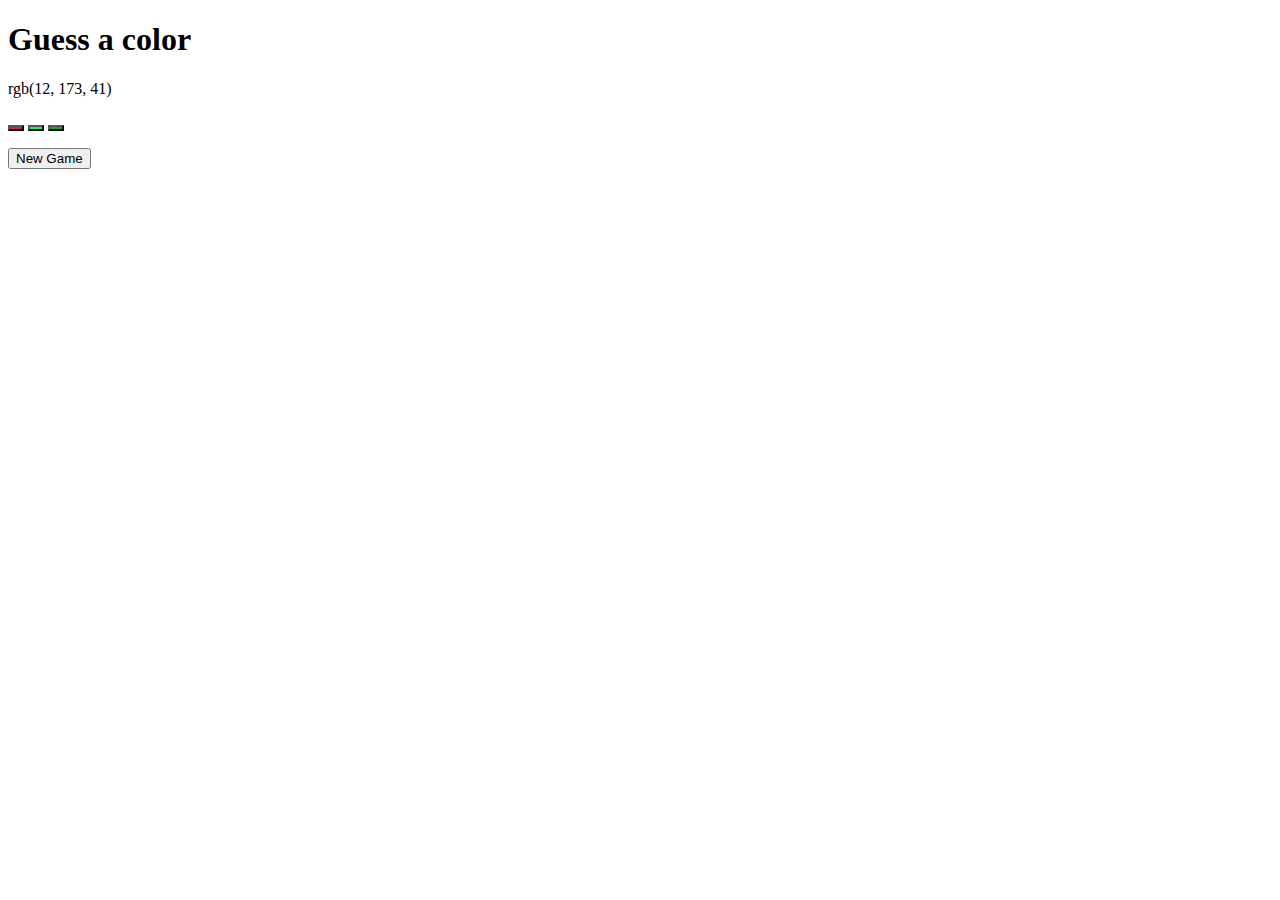
==== Index.html @ a86168de "changing name to index.html" ====
<!DOCTYPE html>
<html lang="en">
  <meta charset="UTF-8" />
  <meta content="width=device-width,initial-scale=1" name="viewport" />
  <meta content="ie=edge" http-equiv="X-UA-Compatible" />
  <title>Color Game</title>
  <link
    href="https://fonts.googleapis.com/css?family=Montserrat:400,500,600,700&display=swap"
    rel="stylesheet"
  />
  <link href=css/color-game.min.css rel=stylesheet>
  <h1>Guess a color</h1>
  <p class="color-text" id="par">RGB(Press New Game Button)</p>
  <main>
    <div class="color-container" id="container">
      <button class="circle" id="But1"></button>
      <button class="circle" id="But2"></button>
      <button class="circle" id="But3"></button>
    </div>
    <p id="answer"></p>
    <input id="start" type="button" value="New Game" />
  </main>
  <script src="Js/MyJs.js"></script>
</html>
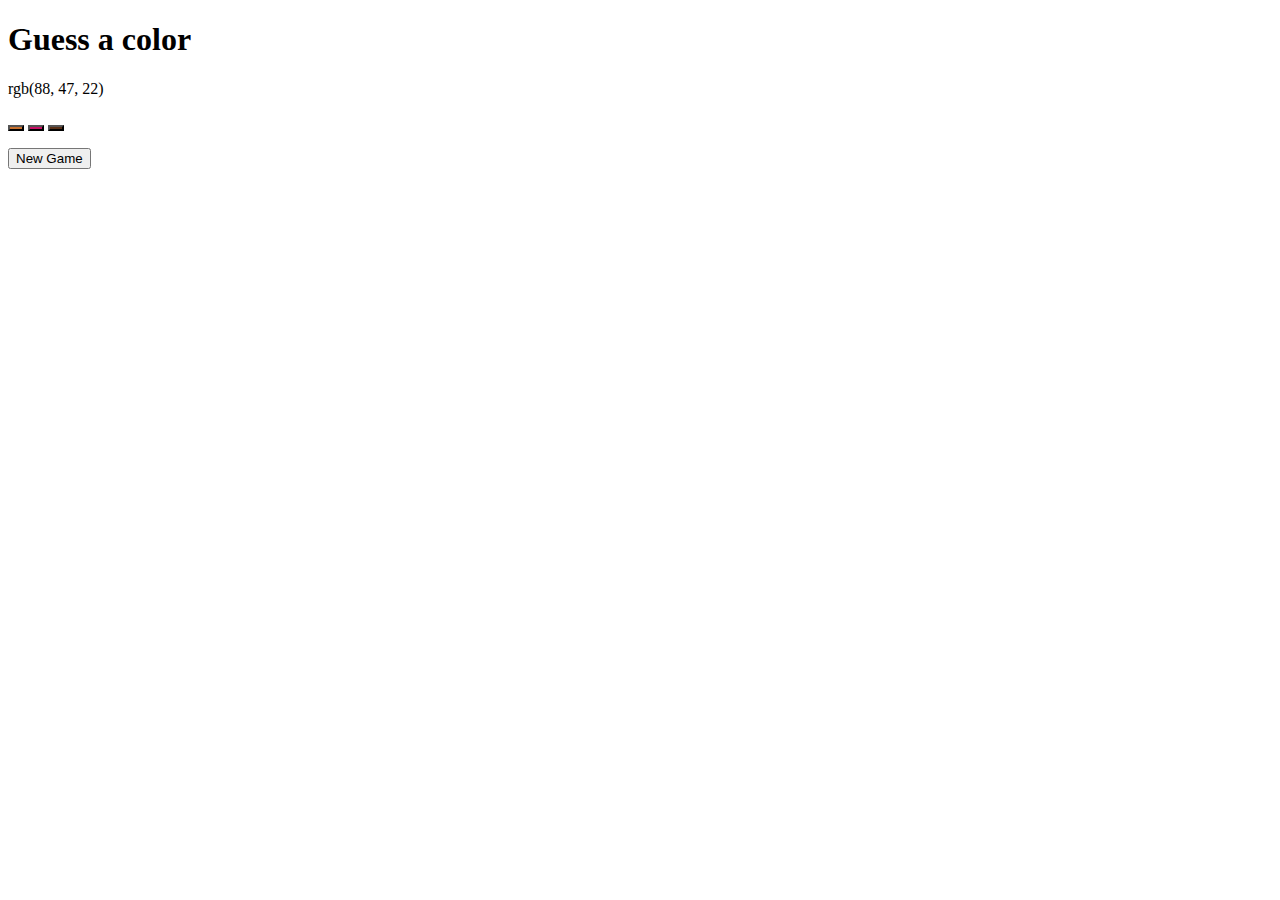
==== commit 75c8c193: "updtading index.html" ====
--- a/Index.html
+++ b/Index.html
@@ -10,7 +10,7 @@
   />
   <link href=css/color-game.min.css rel=stylesheet>
   <h1>Guess a color</h1>
-  <p class="color-text" id="par">RGB(Press New Game Button)</p>
+  <p class="color-text" id="par">RGB(Press New Game Button.)</p>
   <main>
     <div class="color-container" id="container">
       <button class="circle" id="But1"></button>
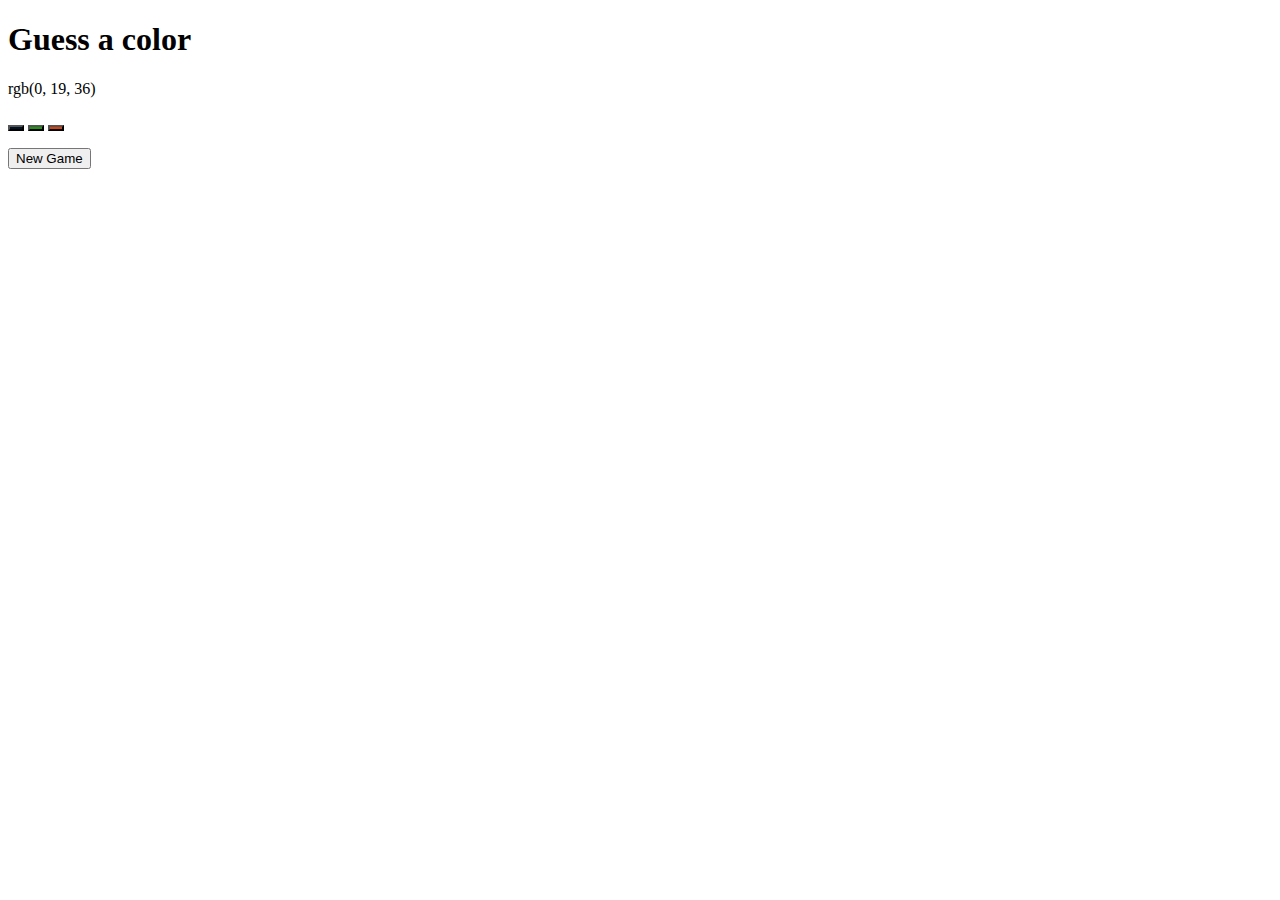
==== commit 99abcfc3: "css changing" ====
--- a/Index.html
+++ b/Index.html
@@ -8,7 +8,7 @@
     href="https://fonts.googleapis.com/css?family=Montserrat:400,500,600,700&display=swap"
     rel="stylesheet"
   />
-  <link href=css/color-game.min.css rel=stylesheet>
+  <link href="https://github.com/Maksss3000/ColorGame/css/color-game.min.css" rel=stylesheet />
   <h1>Guess a color</h1>
   <p class="color-text" id="par">RGB(Press New Game Button.)</p>
   <main>
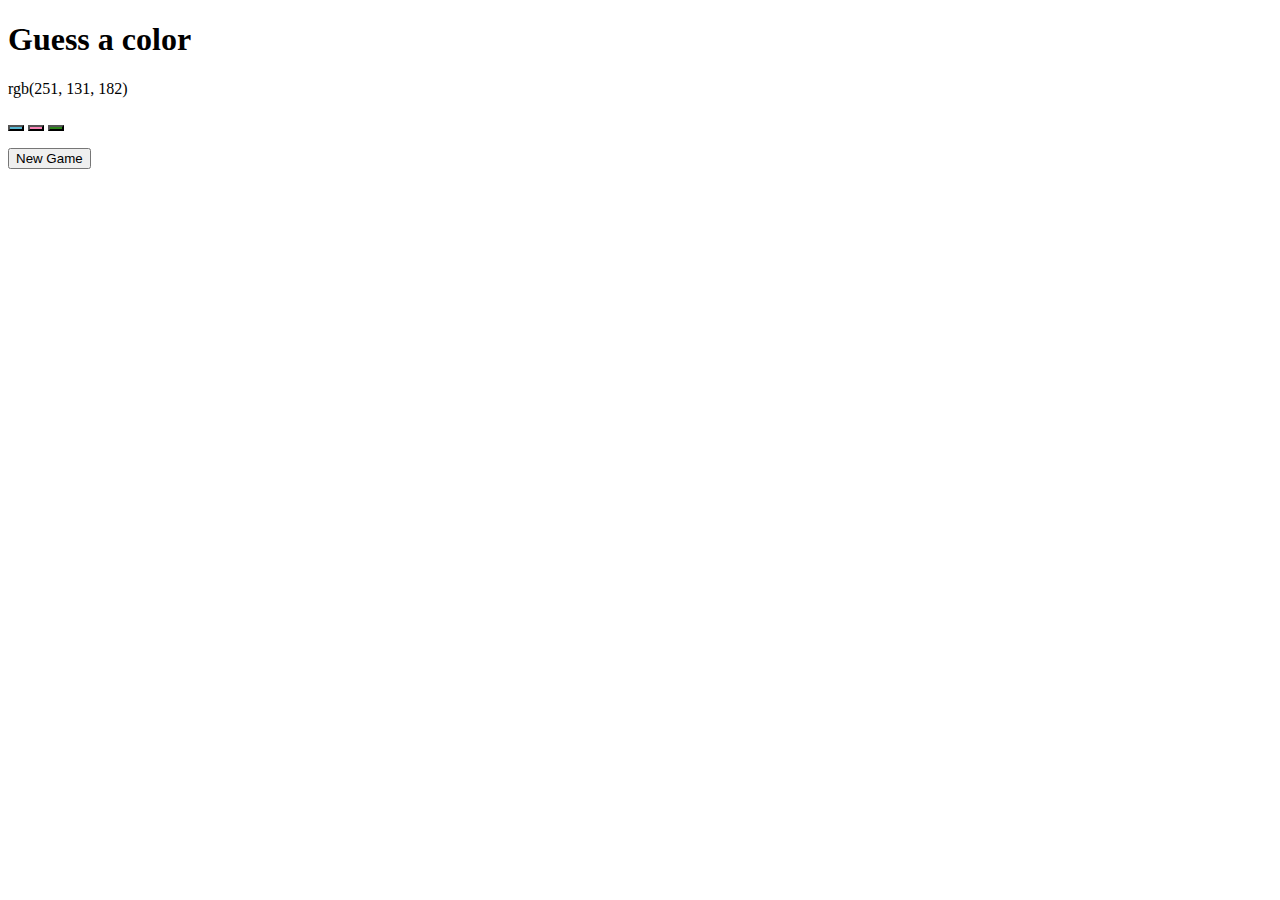
==== commit 3a05b89d: "css updating" ====
--- a/Index.html
+++ b/Index.html
@@ -8,7 +8,7 @@
     href="https://fonts.googleapis.com/css?family=Montserrat:400,500,600,700&display=swap"
     rel="stylesheet"
   />
-  <link href="https://github.com/Maksss3000/ColorGame/css/color-game.min.css" rel=stylesheet />
+  <link href=css/color-game.min.css rel=stylesheet>
   <h1>Guess a color</h1>
   <p class="color-text" id="par">RGB(Press New Game Button.)</p>
   <main>
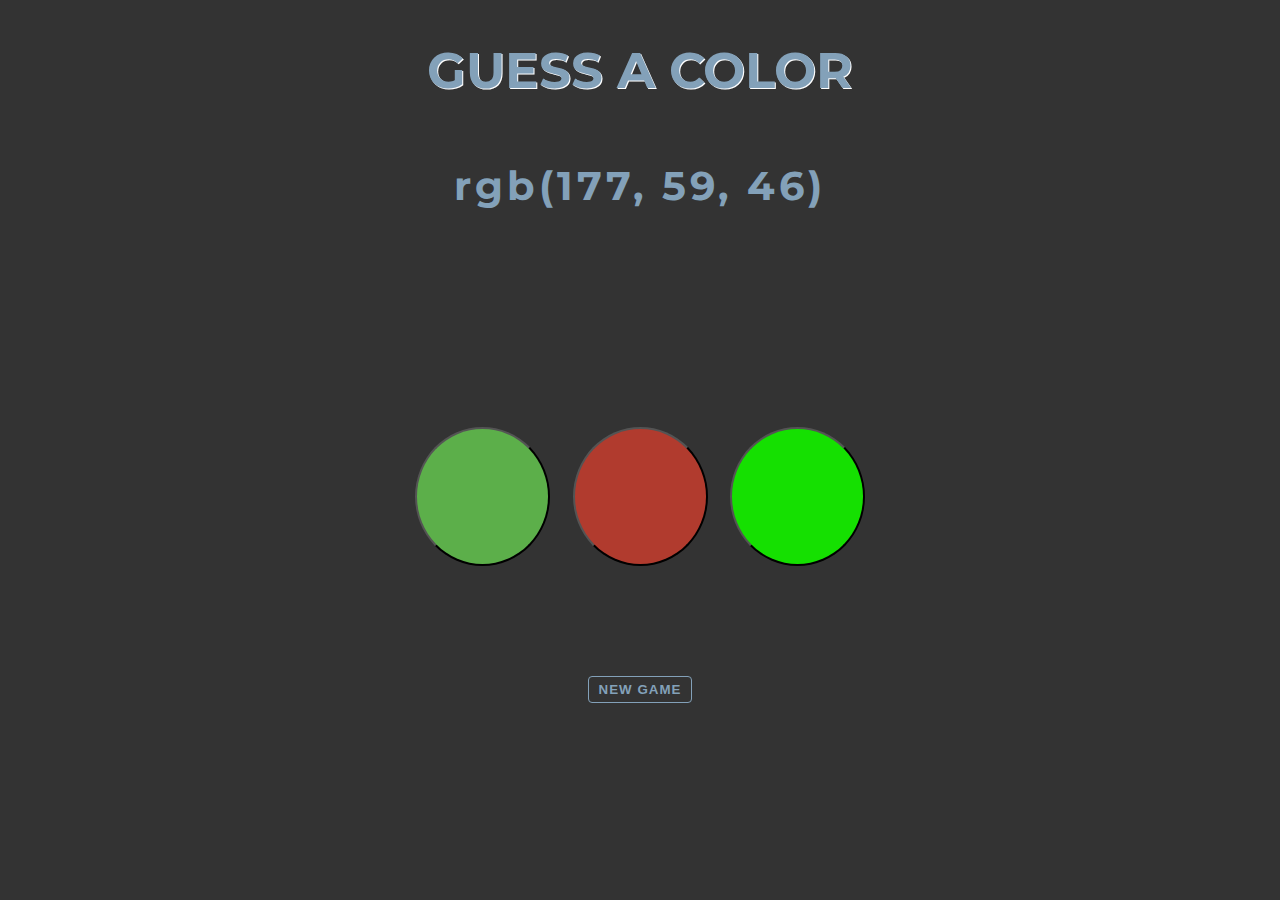
==== commit 87dbd737: "updating css" ====
--- a/Index.html
+++ b/Index.html
@@ -8,7 +8,7 @@
     href="https://fonts.googleapis.com/css?family=Montserrat:400,500,600,700&display=swap"
     rel="stylesheet"
   />
-  <link href=css/color-game.min.css rel=stylesheet>
+  <link href=Css/color-game.min.css rel=stylesheet>
   <h1>Guess a color</h1>
   <p class="color-text" id="par">RGB(Press New Game Button.)</p>
   <main>
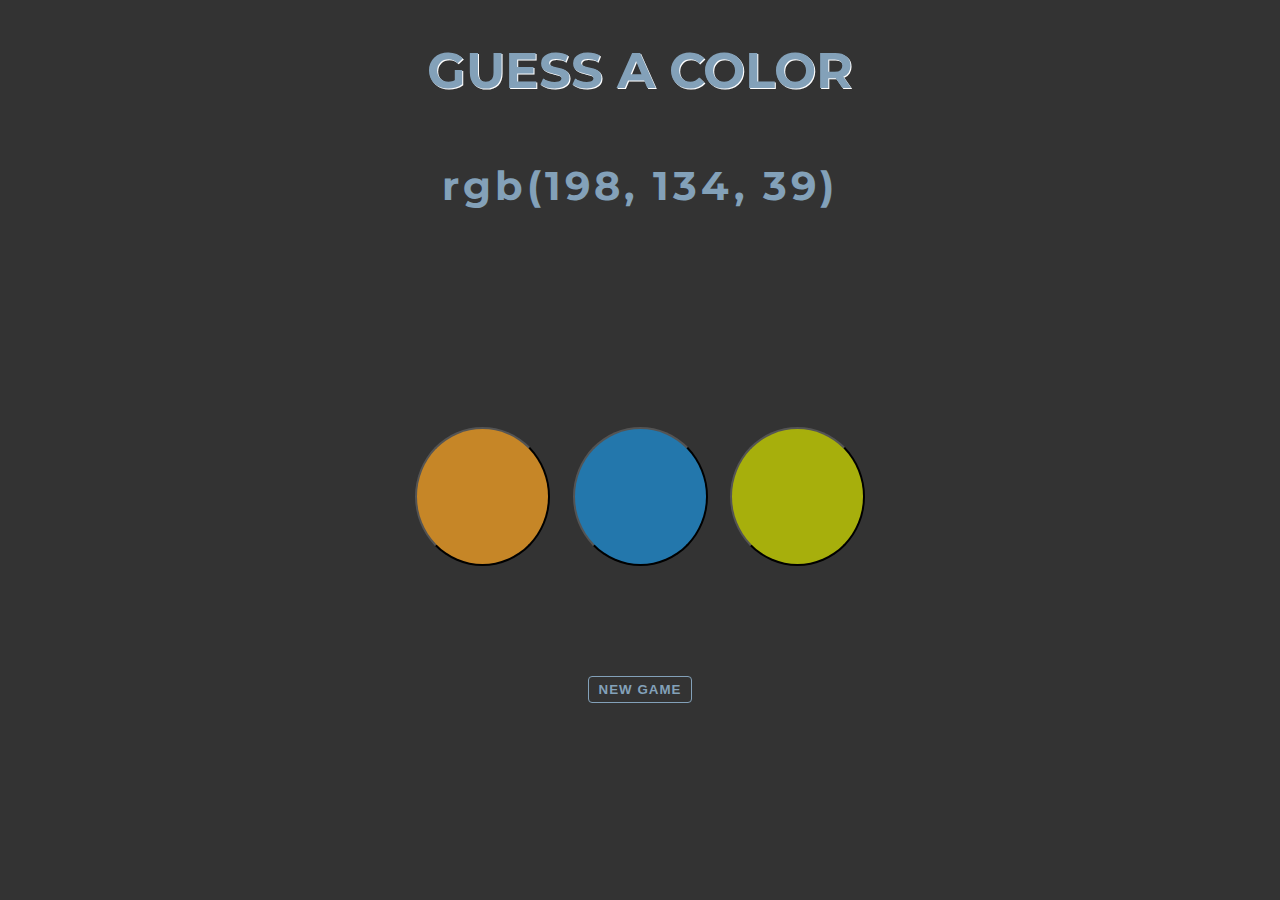
==== commit 2fa5646e: "css change" ====
--- a/Index.html
+++ b/Index.html
@@ -8,7 +8,7 @@
     href="https://fonts.googleapis.com/css?family=Montserrat:400,500,600,700&display=swap"
     rel="stylesheet"
   />
-  <link href=Css/color-game.min.css rel=stylesheet>
+  <link href="Css/color-game.min.css" rel=stylesheet>
   <h1>Guess a color</h1>
   <p class="color-text" id="par">RGB(Press New Game Button.)</p>
   <main>
--- a/Css/color-game.min.css
+++ b/Css/color-game.min.css
@@ -0,0 +1,109 @@
+* {
+  box-sizing: border-box;
+  margin: 0;
+  padding: 0;
+}
+
+:root {
+  font-size: 62.5%;
+  --margin: 4rem;
+  --color: #83a1b9;
+}
+
+@media (max-width: 900px) {
+  :root {
+    font-size: 50%;
+  }
+}
+
+body {
+  background-color: rgba(0, 0, 0, 0.8);
+  color: var(--color);
+  font-weight: 700;
+  font-family: "Montserrat", sans-serif;
+  min-height: 100vh;
+  display: flex;
+  flex-direction: column;
+  justify-content: center;
+  align-items: center;
+}
+
+h1 {
+  font-size: 5rem;
+  text-transform: uppercase;
+  text-align: center;
+  padding: var(--margin) 0;
+  text-shadow: 1px 1px 0 #fff;
+}
+
+main {
+  width: 80%;
+  max-width: 450px;
+  margin: 0 auto;
+  flex-grow: 1;
+  display: flex;
+  flex-direction: column;
+  justify-content: center;
+  align-items: center;
+}
+
+.color-text {
+  font-size: 4rem;
+  margin-bottom: var(--margin);
+  padding: 20px;
+  letter-spacing: 4px;
+  text-align: center;
+}
+
+.color-container {
+  width: 100%;
+  display: flex;
+  justify-content: space-between;
+  margin-bottom: var(--margin);
+}
+
+.circle {
+  background: teal;
+  width: 30%;
+  padding-bottom: 30%;
+  border-radius: 50%;
+  cursor: pointer;
+  transition: 0.5s;
+}
+
+.message {
+  font-size: 2em;
+  color: white;
+  margin-bottom: var(--margin);
+  opacity: 0;
+  transition: 0.5s;
+}
+
+#start {
+  border: 1px solid currentColor;
+  outline: 0;
+  background: 0;
+  text-transform: uppercase;
+  font-weight: 700;
+  color: var(--color);
+  letter-spacing: 1px;
+  padding: 5px 10px;
+  border-radius: 4px;
+  transition: all 0.5s;
+  margin-bottom: var(--margin);
+}
+
+#new-game:hover {
+  cursor: pointer;
+  color: white;
+  background: var(--color);
+}
+
+#answer {
+  margin: 30px;
+  padding-top: 10px;
+  color: red;
+  font-family: Arial, Helvetica, sans-serif;
+  font-size: 35px;
+  text-align: center;
+}
